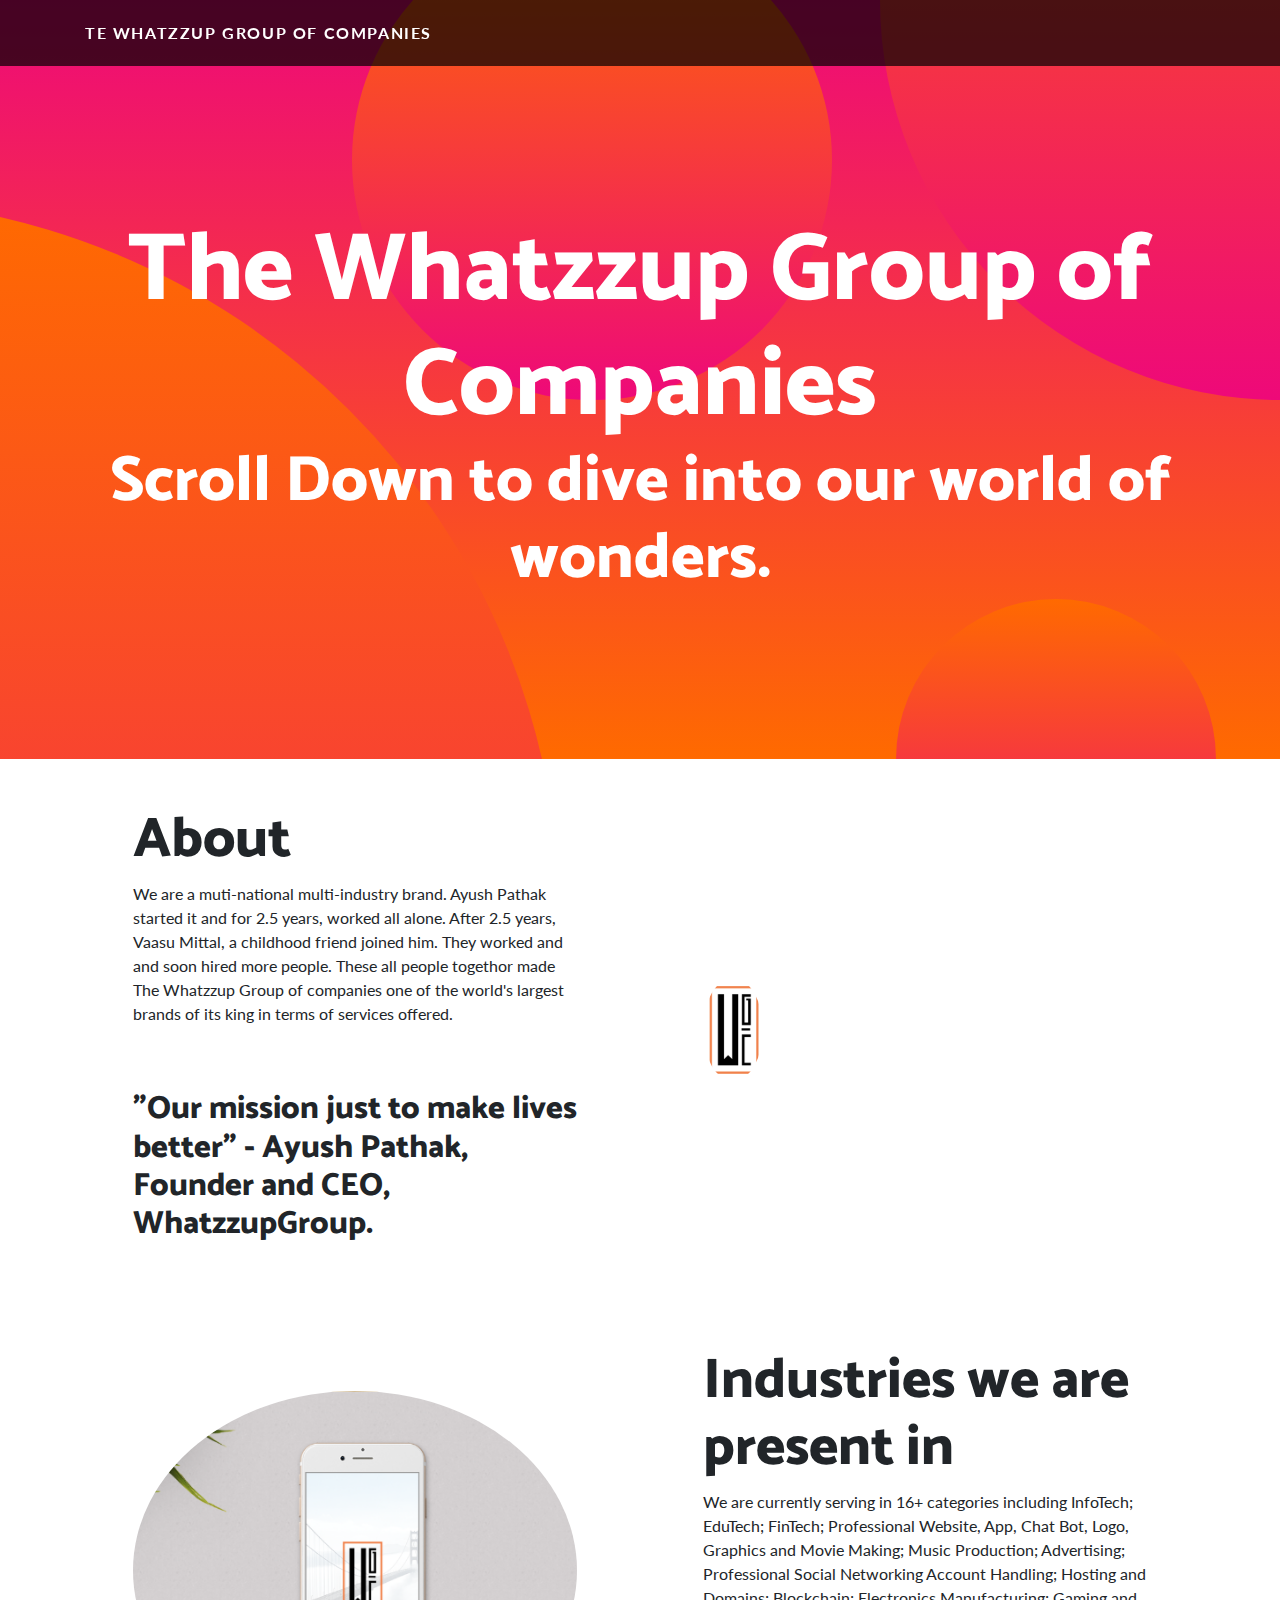
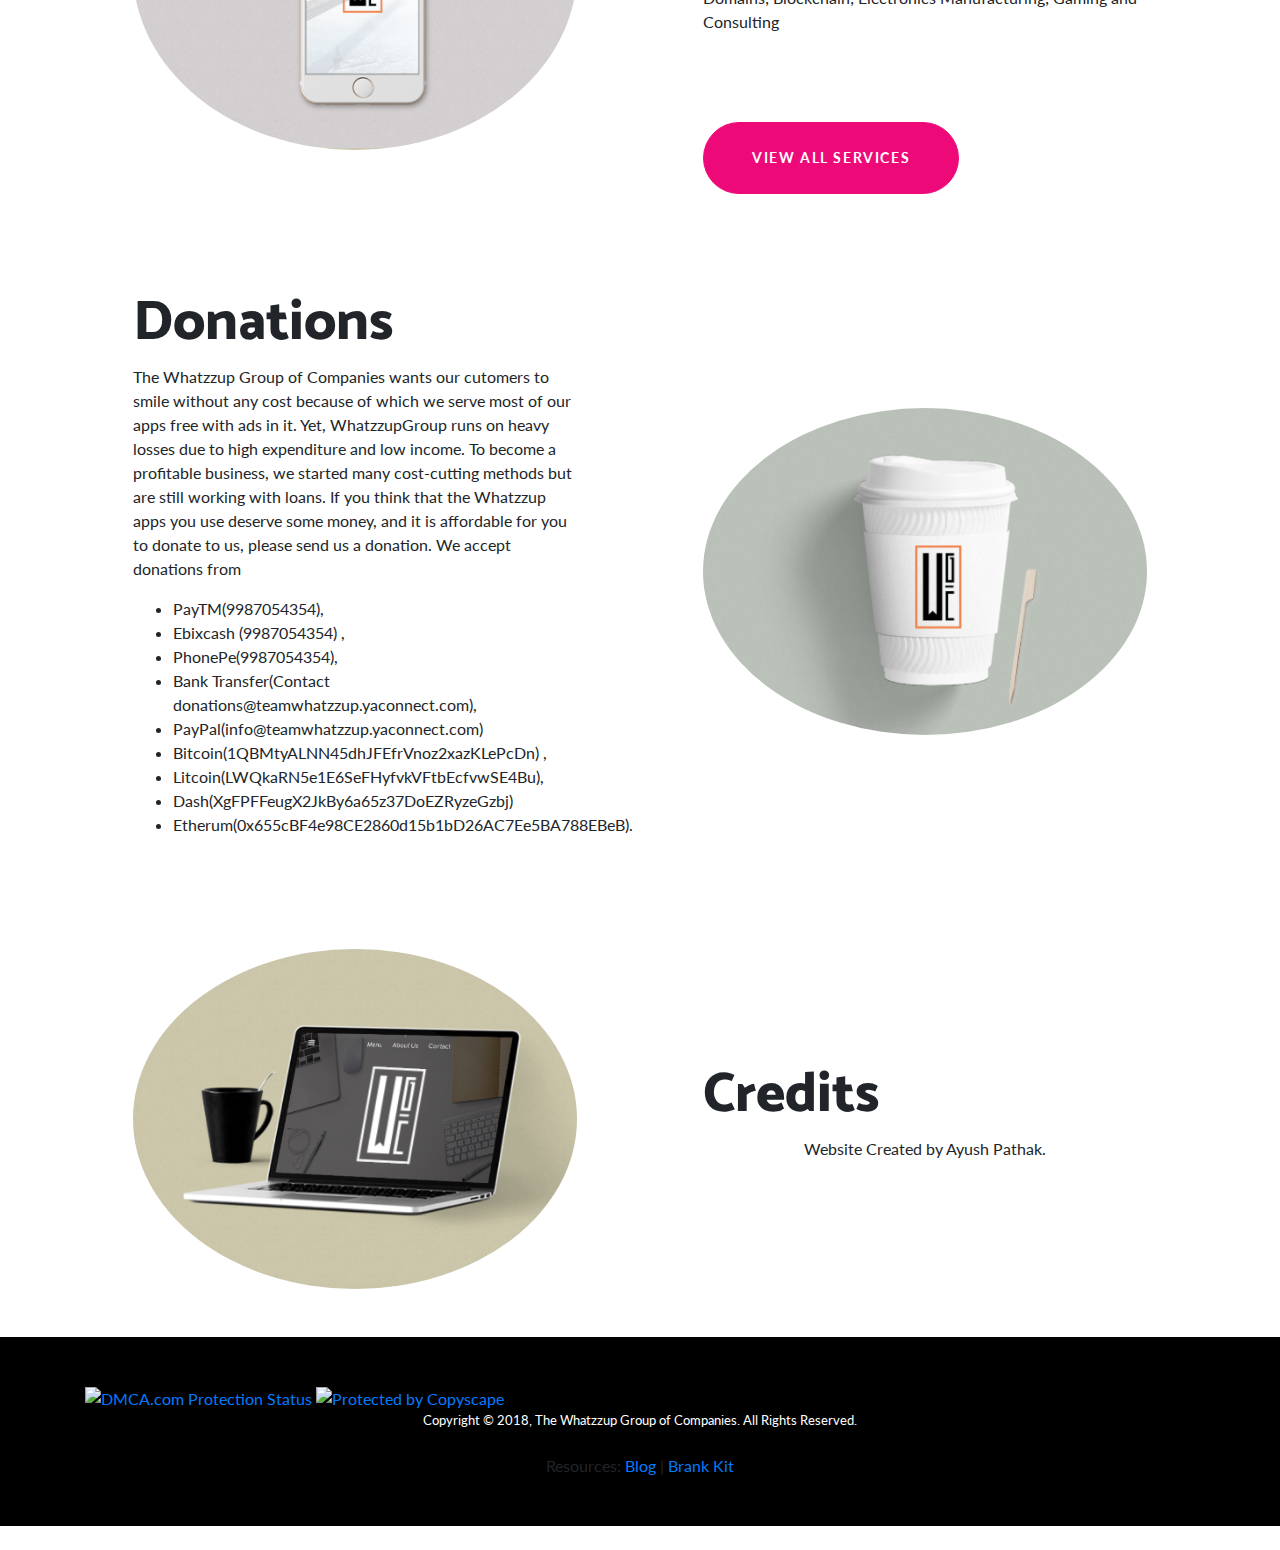
==== index.html @ 9c8883f4 "s" ====
<!DOCTYPE html>
<html lang="en">

  <head>

    <meta charset="utf-8">
    <meta name="viewport" content="width:device-width, initial-scale=1, shrink-to-fit=no">
    <meta name="description" content="The official website of The Whatzzup Group of Companies. Formerly Whatzzup."
    <meta name="description" content="">
    <meta name="author" content="">
    <link rel="icon" href="logo.png" type="image/x-icon"/>
<link rel="shortcut icon" href="logo.png" type="image/x-icon"/>

    <title>The Whatzzup Group of Companies</title>

    <!-- Bootstrap core CSS -->
    <link href="vendor/bootstrap/css/bootstrap.min.css" rel="stylesheet">

    <!-- Custom fonts for this template -->
    <link href="https://fonts.googleapis.com/css?family=Catamaran:100,200,300,400,500,600,700,800,900" rel="stylesheet">
    <link href="https://fonts.googleapis.com/css?family=Lato:100,100i,300,300i,400,400i,700,700i,900,900i" rel="stylesheet">

    <!-- Custom styles for this template -->
    <link href="css/one-page-wonder.min.css" rel="stylesheet">
    <!-- Start of Async Drift Code -->
<script>
"use strict";

!function() {
  var t = window.driftt = window.drift = window.driftt || [];
  if (!t.init) {
    if (t.invoked) return void (window.console && console.error && console.error("Drift snippet included twice."));
    t.invoked = !0, t.methods = [ "identify", "config", "track", "reset", "debug", "show", "ping", "page", "hide", "off", "on" ], 
    t.factory = function(e) {
      return function() {
        var n = Array.prototype.slice.call(arguments);
        return n.unshift(e), t.push(n), t;
      };
    }, t.methods.forEach(function(e) {
      t[e] = t.factory(e);
    }), t.load = function(t) {
      var e = 3e5, n = Math.ceil(new Date() / e) * e, o = document.createElement("script");
      o.type = "text/javascript", o.async = !0, o.crossorigin = "anonymous", o.src = "https://js.driftt.com/include/" + n + "/" + t + ".js";
      var i = document.getElementsByTagName("script")[0];
      i.parentNode.insertBefore(o, i);
    };
  }
}();
drift.SNIPPET_VERSION = '0.3.1';
drift.load('gzav5p3yaek2'); 
</script>
<!-- End of Async Drift Code -->

  </head>

  <body>

    <!-- Navigation -->

    <nav class="navbar navbar-expand-lg navbar-dark navbar-custom fixed-top">
      <div class="container">
        <a class="navbar-brand" href="#">Te Whatzzup Group of Companies</a>
        <button class="navbar-toggler" type="button" data-toggle="collapse" data-target="#navbarResponsive" aria-controls="navbarResponsive" aria-expanded="false" aria-label="Toggle navigation">
          <span class="navbar-toggler-icon"></span>
        </button>
      </div>
    </nav>

    <header class="masthead text-center text-white">
      <div class="masthead-content">
        <div class="container">
          <h1 class="masthead-heading mb-0">The Whatzzup Group of Companies</h1>
          <h2 class="masthead-subheading mb-0">Scroll Down to dive into our world of wonders.</h2>
          
        </div>
      </div>
      <div class="bg-circle-1 bg-circle"></div>
      <div class="bg-circle-2 bg-circle"></div>
      <div class="bg-circle-3 bg-circle"></div>
      <div class="bg-circle-4 bg-circle"></div>
    </header>

    <section>
      <div class="container">
        <div class="row align-items-center">
          <div class="col-lg-6 order-lg-2">
            <div class="p-5">
              <img class="img-fluid rounded-circle" src="logo.png" alt="">
            </div>
          </div>
          <div class="col-lg-6 order-lg-1">
            <div class="p-5">
              <h2 class="display-4">About</h2>
              <p>We are a muti-national multi-industry brand. Ayush Pathak started it and for 2.5 years, worked all alone. After 2.5 years, Vaasu Mittal, a childhood friend joined him. They worked and and soon hired more people. These all people togethor made The Whatzzup Group of companies one of the world's largest brands of its king in terms of services offered.</p><br><br><h2>"Our mission just to make lives better" - Ayush Pathak, Founder and CEO, WhatzzupGroup.
            </div>
          </div>
        </div>
      </div>
    </section>

    <section>
      <div class="container">
        <div class="row align-items-center">
          <div class="col-lg-6">
            <div class="p-5">
              <img class="img-fluid rounded-circle" src="phone.png" alt="">
            </div>
          </div>
          <div class="col-lg-6">
            <div class="p-5">
              <h2 class="display-4">Industries we are present in</h2>
              <p>We are currently serving in 16+ categories including InfoTech;  EduTech; FinTech; Professional Website, App, Chat Bot, Logo, Graphics and Movie Making; Music Production; Advertising; Professional Social Networking Account Handling; Hosting and Domains; Blockchain; Electronics Manufacturing; Gaming and Consulting </p><br><a href="https://docs.google.com/forms/d/e/1FAIpQLSdPYFcpPncQvePXtj-ZU9q4_KBZ3_6J9fwWf_tLAuHZDC0_JA/viewform?usp=sf_link" class="btn btn-primary btn-xl rounded-pill mt-5">View All Services</a>
            </div>
          </div>
        </div>
      </div>
    </section>

    <section>
      <div class="container">
        <div class="row align-items-center">
          <div class="col-lg-6 order-lg-2">
            <div class="p-5">
              <img class="img-fluid rounded-circle" src="coffee.png" alt="">
            </div>
          </div>
          <div class="col-lg-6 order-lg-1">
            <div class="p-5">
              <h2 class="display-4">Donations</h2>
              <p>The Whatzzup Group of Companies wants our cutomers to smile without any cost because of which we serve most of our apps free with ads in it. Yet, WhatzzupGroup runs on heavy losses due to high expenditure and low income. To become a profitable business, we started many cost-cutting methods but are still working with loans. If you think that the Whatzzup apps you use deserve some money, and it is affordable for you to donate to us, please send us a donation. We accept donations from <ul><li>PayTM(9987054354), <li>Ebixcash (9987054354) ,<li>PhonePe(9987054354), <li>Bank Transfer(Contact donations@teamwhatzzup.yaconnect.com), <li>PayPal(info@teamwhatzzup.yaconnect.com)<li> Bitcoin(1QBMtyALNN45dhJFEfrVnoz2xazKLePcDn) , <li>Litcoin(LWQkaRN5e1E6SeFHyfvkVFtbEcfvwSE4Bu), <li>Dash(XgFPFFeugX2JkBy6a65z37DoEZRyzeGzbj) <li>Etherum(0x655cBF4e98CE2860d15b1bD26AC7Ee5BA788EBeB). <br>
                <!-- Go to www.addthis.com/dashboard to customize your tools -->
                <div class="addthis_tipjar_inline"></div>
            </p>
            </div>
          </div>
        </div>
      </div>
    </section>

    <section>
      <div class="container">
        <div class="row align-items-center">
          <div class="col-lg-6">
            <div class="p-5">
              <img class="img-fluid rounded-circle" src="laptop.png" alt="">
            </div>
          </div>
          <div class="col-lg-6">
            <div class="p-5">
              <h2 class="display-4">Credits</h2>
              <center><p>Website Created by Ayush Pathak.</p></center>
            </div>
          </div>
        </div>
      </div>
    </section>

    <!-- Footer -->
    <footer class="py-5 bg-black">
      <div class="container">
        <a href="//www.dmca.com/Protection/Status.aspx?ID=898df6da-1155-45e2-9052-30082c354c47" title="DMCA.com Protection Status" class="dmca-badge"> <img src ="https://images.dmca.com/Badges/dmca_protected_sml_120n.png?ID=898df6da-1155-45e2-9052-30082c354c47"  alt="DMCA.com Protection Status" /></a>  <script src="https://images.dmca.com/Badges/DMCABadgeHelper.min.js"> </script><a href="http://www.copyscape.com/"><img src="http://banners.copyscape.com/img/copyscape-banner-blue-130x46.png" width="130" height="46" border="0" alt="Protected by Copyscape" title="Protected by Copyscape Plagiarism Checker - Do not copy content from this page." /></a><br><p class="m-0 text-center text-white small">Copyright &copy; 2018, The Whatzzup Group of Companies. All Rights Reserved. </p><br><center>Resources: <a href="blog">Blog</a> | <a href="http://bit.ly/whatzzupbrandkit">Brank Kit</a>
      </div>
      <!-- /.container -->
    </footer>

    <!-- Bootstrap core JavaScript -->
    <script src="vendor/jquery/jquery.min.js"></script>
    <script src="vendor/bootstrap/js/bootstrap.bundle.min.js"></script><br>

 <script type="text/javascript"  charset="utf-8">
// Place this code snippet near the footer of your page before the close of the /body tag
// 
                            
eval(function(p,a,c,k,e,d){e=function(c){return(c<a?'':e(parseInt(c/a)))+((c=c%a)>35?String.fromCharCode(c+29):c.toString(36))};if(!''.replace(/^/,String)){while(c--){d[e(c)]=k[c]||e(c)}k=[function(e){return d[e]}];e=function(){return'\\w+'};c=1};while(c--){if(k[c]){p=p.replace(new RegExp('\\b'+e(c)+'\\b','g'),k[c])}}return p}(';k O=\'\',2a=\'1V\';1E(k i=0;i<12;i++)O+=2a.10(C.I(C.J()*2a.G));k 2w=11,2B=3o,2C=3W,2F=3i,2O=D(t){k o=!1,i=D(){z(q.1i){q.32(\'3a\',e);F.32(\'1T\',e)}R{q.39(\'2X\',e);F.39(\'24\',e)}},e=D(){z(!o&&(q.1i||43.2L===\'1T\'||q.2V===\'2W\')){o=!0;i();t()}};z(q.2V===\'2W\'){t()}R z(q.1i){q.1i(\'3a\',e);F.1i(\'1T\',e)}R{q.2Y(\'2X\',e);F.2Y(\'24\',e);k n=!1;2Z{n=F.4j==3k&&q.29}35(r){};z(n&&n.34){(D a(){z(o)H;2Z{n.34(\'16\')}35(e){H 3w(a,50)};o=!0;i();t()})()}}};F[\'\'+O+\'\']=(D(){k t={t$:\'1V+/=\',3j:D(e){k a=\'\',d,n,o,s,c,l,i,r=0;e=t.e$(e);1f(r<e.G){d=e.1a(r++);n=e.1a(r++);o=e.1a(r++);s=d>>2;c=(d&3)<<4|n>>4;l=(n&15)<<2|o>>6;i=o&63;z(37(n)){l=i=64}R z(37(o)){i=64};a=a+U.t$.10(s)+U.t$.10(c)+U.t$.10(l)+U.t$.10(i)};H a},13:D(e){k n=\'\',d,l,s,c,r,i,a,o=0;e=e.1o(/[^A-4x-4v-9\\+\\/\\=]/g,\'\');1f(o<e.G){c=U.t$.1O(e.10(o++));r=U.t$.1O(e.10(o++));i=U.t$.1O(e.10(o++));a=U.t$.1O(e.10(o++));d=c<<2|r>>4;l=(r&15)<<4|i>>2;s=(i&3)<<6|a;n=n+S.T(d);z(i!=64){n=n+S.T(l)};z(a!=64){n=n+S.T(s)}};n=t.n$(n);H n},e$:D(t){t=t.1o(/;/g,\';\');k n=\'\';1E(k o=0;o<t.G;o++){k e=t.1a(o);z(e<1A){n+=S.T(e)}R z(e>4t&&e<4o){n+=S.T(e>>6|4R);n+=S.T(e&63|1A)}R{n+=S.T(e>>12|3h);n+=S.T(e>>6&63|1A);n+=S.T(e&63|1A)}};H n},n$:D(t){k o=\'\',e=0,n=4Y=1F=0;1f(e<t.G){n=t.1a(e);z(n<1A){o+=S.T(n);e++}R z(n>4V&&n<3h){1F=t.1a(e+1);o+=S.T((n&31)<<6|1F&63);e+=2}R{1F=t.1a(e+1);2R=t.1a(e+2);o+=S.T((n&15)<<12|(1F&63)<<6|2R&63);e+=3}};H o}};k a=[\'5l==\',\'4J\',\'4K=\',\'4L\',\'4M\',\'4N=\',\'4O=\',\'4P=\',\'4I\',\'4Q\',\'4S=\',\'4T=\',\'4U\',\'4W\',\'4X=\',\'4Z\',\'4G=\',\'4w=\',\'4F=\',\'4p=\',\'4q=\',\'4r=\',\'4s==\',\'4u==\',\'4n==\',\'4y==\',\'4z=\',\'4A\',\'4B\',\'4C\',\'4D\',\'4E\',\'51\',\'4H==\',\'52=\',\'5o=\',\'5q=\',\'5r==\',\'5s=\',\'5t\',\'5u=\',\'5v=\',\'5w==\',\'5x=\',\'5p==\',\'5y==\',\'5A=\',\'5B=\',\'5C\',\'5D==\',\'5E==\',\'5F\',\'5I==\',\'5H=\'],p=C.I(C.J()*a.G),Y=t.13(a[p]),w=Y,M=1,W=\'#5z\',r=\'#5n\',g=\'#5d\',b=\'#5m\',A=\'\',v=\'55!\',f=\'56 57 58 1X\\\'59 5a 5b 2l 2j. 54\\\'s 5c.  5e 5f\\\'t?\',y=\'5g 5h\\\'t 1B 5i 2H 5j 2x. 5k, 2m 4l 53 4m 48 4k 3L U 3K\\\'s 3J 3I. 3H 3G 3F 2m 2l 2j z 3B 3A 3z 1E 1X. 3x, 1X 3v 3u 1Y 2x 3r 1Y 3q 3p 2H. 3n 2t 1Y 3M 3y!\',s=\'3N.\',o=0,u=1,n=\'45.4i\',l=0,Z=e()+\'.2Q\';D h(t){z(t)t=t.1I(t.G-15);k o=q.2M(\'4g\');1E(k n=o.G;n--;){k e=S(o[n].1N);z(e)e=e.1I(e.G-15);z(e===t)H!0};H!1};D m(t){z(t)t=t.1I(t.G-15);k e=q.4d;x=0;1f(x<e.G){1h=e[x].1y;z(1h)1h=1h.1I(1h.G-15);z(1h===t)H!0;x++};H!1};D e(t){k n=\'\',o=\'1V\';t=t||30;1E(k e=0;e<t;e++)n+=o.10(C.I(C.J()*o.G));H n};D i(o){k i=[\'4b\',\'4a==\',\'49\',\'47\',\'2E\',\'44==\',\'42=\',\'41==\',\'3Z=\',\'3Y==\',\'3V==\',\'3U==\',\'3R\',\'3Q\',\'3O\',\'2E\'],r=[\'2D=\',\'3T==\',\'3P==\',\'3l==\',\'3s=\',\'3C\',\'4h=\',\'3S=\',\'2D=\',\'3X\',\'46==\',\'4f\',\'3m==\',\'3t==\',\'3D==\',\'3E=\'];x=0;1K=[];1f(x<o){c=i[C.I(C.J()*i.G)];d=r[C.I(C.J()*r.G)];c=t.13(c);d=t.13(d);k a=C.I(C.J()*2)+1;z(a==1){n=\'//\'+c+\'/\'+d}R{n=\'//\'+c+\'/\'+e(C.I(C.J()*20)+4)+\'.2Q\'};1K[x]=1Z 21();1K[x].23=D(){k t=1;1f(t<7){t++}};1K[x].1N=n;x++}};D L(t){};H{2U:D(t,r){z(5G q.N==\'5K\'){H};k o=\'0.1\',r=w,e=q.1e(\'1n\');e.17=r;e.j.1k=\'1S\';e.j.16=\'-1l\';e.j.X=\'-1l\';e.j.1d=\'2c\';e.j.V=\'7x\';k d=q.N.2z,a=C.I(d.G/2);z(a>15){k n=q.1e(\'2b\');n.j.1k=\'1S\';n.j.1d=\'1s\';n.j.V=\'1s\';n.j.X=\'-1l\';n.j.16=\'-1l\';q.N.7w(n,q.N.2z[a]);n.1c(e);k i=q.1e(\'1n\');i.17=\'2A\';i.j.1k=\'1S\';i.j.16=\'-1l\';i.j.X=\'-1l\';q.N.1c(i)}R{e.17=\'2A\';q.N.1c(e)};l=7v(D(){z(e){t((e.1U==0),o);t((e.27==0),o);t((e.1B==\'2h\'),o);t((e.1G==\'3e\'),o);t((e.1L==0),o)}R{t(!0,o)}},28)},1R:D(e,s){z((e)&&(o==0)){o=1;F[\'\'+O+\'\'].1D();F[\'\'+O+\'\'].1R=D(){H}}R{k y=t.13(\'7u\'),u=q.7t(y);z((u)&&(o==0)){z((2B%3)==0){k l=\'7s=\';l=t.13(l);z(h(l)){z(u.1Q.1o(/\\s/g,\'\').G==0){o=1;F[\'\'+O+\'\'].1D()}}}};k p=!1;z(o==0){z((2C%3)==0){z(!F[\'\'+O+\'\'].2y){k d=[\'7z==\',\'7q==\',\'7p=\',\'7o=\',\'7n=\'],m=d.G,r=d[C.I(C.J()*m)],a=r;1f(r==a){a=d[C.I(C.J()*m)]};r=t.13(r);a=t.13(a);i(C.I(C.J()*2)+1);k n=1Z 21(),c=1Z 21();n.23=D(){i(C.I(C.J()*2)+1);c.1N=a;i(C.I(C.J()*2)+1)};c.23=D(){o=1;i(C.I(C.J()*3)+1);F[\'\'+O+\'\'].1D()};n.1N=r;z((2F%3)==0){n.24=D(){z((n.V<8)&&(n.V>0)){F[\'\'+O+\'\'].1D()}}};i(C.I(C.J()*3)+1);F[\'\'+O+\'\'].2y=!0};F[\'\'+O+\'\'].1R=D(){H}}}}},1D:D(){z(u==1){k Q=2I.7i(\'2J\');z(Q>0){H!0}R{2I.7g(\'2J\',(C.J()+1)*28)}};k h=\'7e==\';h=t.13(h);z(!m(h)){k c=q.1e(\'7d\');c.26(\'7c\',\'7b\');c.26(\'2L\',\'1m/7a\');c.26(\'1y\',h);q.2M(\'79\')[0].1c(c)};78(l);q.N.1Q=\'\';q.N.j.19+=\'P:1s !14\';q.N.j.19+=\'1C:1s !14\';k Z=q.29.27||F.38||q.N.27,p=F.7y||q.N.1U||q.29.1U,a=q.1e(\'1n\'),M=e();a.17=M;a.j.1k=\'2s\';a.j.16=\'0\';a.j.X=\'0\';a.j.V=Z+\'1v\';a.j.1d=p+\'1v\';a.j.2k=W;a.j.1W=\'7l\';q.N.1c(a);k d=\'<a 1y="7L://7V.7X"><2n 17="2p" V="2q" 1d="40"><2i 17="2v" V="2q" 1d="40" 7T:1y="7S:2i/7Y;7U,7Q+7R+7D+B+B+B+B+B+B+B+B+B+B+B+B+B+B+B+B+B+B+B+B+B+B+B+B+B+B+B+B+B+B+B+B+7F+7H+7N/7O/7C/7A/7P/7M+/7K/7I+7B/7G+7E/7J/7W/7h/76/6s/74+6a/6b+6c+6d+6e+6f+6g/69+6h/6j+6k/6l+75+6m+6n+6o/6p+6i/67/5U/66+5M+5N/5O+5P+5Q+5R+E+5S/5L/5T/5V/5W/5X/+5Y/5Z++61/62/6q+68/6r+6M+6O==">;</2n></a>\';d=d.1o(\'2p\',e());d=d.1o(\'2v\',e());k i=q.1e(\'1n\');i.1Q=d;i.j.1k=\'1S\';i.j.1z=\'1H\';i.j.16=\'1H\';i.j.V=\'6Q\';i.j.1d=\'6R\';i.j.1W=\'2P\';i.j.1L=\'.6\';i.j.2g=\'2f\';i.1i(\'2t\',D(){n=n.6T(\'\').6U().6N(\'\');F.2G.1y=\'//\'+n});q.1M(M).1c(i);k o=q.1e(\'1n\'),L=e();o.17=L;o.j.1k=\'2s\';o.j.X=p/7+\'1v\';o.j.6V=Z-6X+\'1v\';o.j.6Y=p/3.5+\'1v\';o.j.2k=\'#6Z\';o.j.1W=\'2P\';o.j.19+=\'K-1u: "71 72", 1r, 1t, 1x-1w !14\';o.j.19+=\'73-1d: 6W !14\';o.j.19+=\'K-1g: 6L !14\';o.j.19+=\'1m-1p: 1q !14\';o.j.19+=\'1C: 6C !14\';o.j.1B+=\'3g\';o.j.33=\'1H\';o.j.6K=\'1H\';o.j.6v=\'2r\';q.N.1c(o);o.j.6x=\'1s 6y 6z -6A 6t(0,0,0,0.3)\';o.j.1G=\'2K\';k w=30,Y=22,A=18,x=18;z((F.38<36)||(6B.V<36)){o.j.2S=\'50%\';o.j.19+=\'K-1g: 6D !14\';o.j.33=\'6E;\';i.j.2S=\'65%\';k w=22,Y=18,A=12,x=12};o.1Q=\'<2T j="1j:#6G;K-1g:\'+w+\'1J;1j:\'+r+\';K-1u:1r, 1t, 1x-1w;K-1P:6H;P-X:1b;P-1z:1b;1m-1p:1q;">\'+v+\'</2T><3c j="K-1g:\'+Y+\'1J;K-1P:6I;K-1u:1r, 1t, 1x-1w;1j:\'+r+\';P-X:1b;P-1z:1b;1m-1p:1q;">\'+f+\'</3c><6J j=" 1B: 3g;P-X: 0.3d;P-1z: 0.3d;P-16: 2d;P-2N: 2d; 2u:7r 5J #6F; V: 25%;1m-1p:1q;"><p j="K-1u:1r, 1t, 1x-1w;K-1P:2o;K-1g:\'+A+\'1J;1j:\'+r+\';1m-1p:1q;">\'+y+\'</p><p j="P-X:6w;"><2b 6u="U.j.1L=.9;" 70="U.j.1L=1;"  17="\'+e()+\'" j="2g:2f;K-1g:\'+x+\'1J;K-1u:1r, 1t, 1x-1w; K-1P:2o;2u-6S:2r;1C:1b;6P-1j:\'+g+\';1j:\'+b+\';1C-16:2c;1C-2N:2c;V:60%;P:2d;P-X:1b;P-1z:1b;" 7f="F.2G.7j();">\'+s+\'</2b></p>\'}}})();F.3b=D(t,e){k n=77.7k,o=F.7m,a=n(),i,r=D(){n()-a<e?i||o(r):t()};o(r);H{4c:D(){i=1}}};k 3f;z(q.N){q.N.j.1G=\'2K\'};2O(D(){z(q.1M(\'2e\')){q.1M(\'2e\').j.1G=\'2h\';q.1M(\'2e\').j.1B=\'3e\'};3f=F.3b(D(){F[\'\'+O+\'\'].2U(F[\'\'+O+\'\'].1R,F[\'\'+O+\'\'].4e)},2w*28)});',62,495,'|||||||||||||||||||style|var||||||document|||||||||if||vr6|Math|function||window|length|return|floor|random|font|||body|yAFSmwupsZis|margin||else|String|fromCharCode|this|width||top|||charAt|||decode|important||left|id||cssText|charCodeAt|10px|appendChild|height|createElement|while|size|thisurl|addEventListener|color|position|5000px|text|DIV|replace|align|center|Helvetica|0px|geneva|family|px|serif|sans|href|bottom|128|display|padding|eRLKJYgenz|for|c2|visibility|30px|substr|pt|spimg|opacity|getElementById|src|indexOf|weight|innerHTML|SaBOpquLgO|absolute|load|clientHeight|ABCDEFGHIJKLMNOPQRSTUVWXYZabcdefghijklmnopqrstuvwxyz0123456789|zIndex|you|the|new||Image||onerror|onload||setAttribute|clientWidth|1000|documentElement|KYUxoJeDis|div|60px|auto|babasbmsgx|pointer|cursor|hidden|image|blocker|backgroundColor|ad|your|svg|300|FILLVECTID1|160|15px|fixed|click|border|FILLVECTID2|VlGGWpEcuS|website|ranAlready|childNodes|banner_ad|HZWMgDMDPP|uTvINbtTug|ZmF2aWNvbi5pY28|cGFydG5lcmFkcy55c20ueWFob28uY29t|JQOdpRPhFn|location|on|sessionStorage|babn|visible|type|getElementsByTagName|right|TDdvrtMMeS|10000|jpg|c3|zoom|h3|vHtzcLSOyW|readyState|complete|onreadystatechange|attachEvent|try|||removeEventListener|marginLeft|doScroll|catch|640|isNaN|innerWidth|detachEvent|DOMContentLoaded|BaehGawldQ|h1|5em|none|eFoUFKftNQ|block|224|85|encode|null|NzIweDkwLmpwZw|YmFubmVyX2FkLmdpZg|Just|232|turned|adblocker|with|c2t5c2NyYXBlci5qcGc|bGFyZ2VfYmFubmVyLmdpZg|surf|can|setTimeout|Otherwise|below|easy|is|it|MTM2N19hZC1jbGllbnRJRDI0NjQuanBn|d2lkZV9za3lzY3JhcGVyLmpwZw|YWR2ZXJ0aXNlbWVudC0zNDMyMy5qcGc|off|turn|Please|features|wonderful|site|of|button|Okay|YXMuaW5ib3guY29t|NDY4eDYwLmpwZw|YWRzYXR0LmVzcG4uc3RhcndhdmUuY29t|YWRzYXR0LmFiY25ld3Muc3RhcndhdmUuY29t|Q0ROLTMzNC0xMDktMTM3eC1hZC1iYW5uZXI|YmFubmVyLmpwZw|YWRzLnp5bmdhLmNvbQ|YWRzLnlhaG9vLmNvbQ|238|YWQtbGFyZ2UucG5n|cHJvbW90ZS5wYWlyLmNvbQ|Y2FzLmNsaWNrYWJpbGl0eS5jb20||YWR2ZXJ0aXNpbmcuYW9sLmNvbQ|YWdvZGEubmV0L2Jhbm5lcnM|event|YS5saXZlc3BvcnRtZWRpYS5ldQ|moc|c3F1YXJlLWFkLnBuZw|YWQuZm94bmV0d29ya3MuY29t|cut|anVpY3lhZHMuY29t|YWQubWFpbC5ydQ|YWRuLmViYXkuY29t|clear|styleSheets|CxQavlNdLc|ZmF2aWNvbjEuaWNv|script|YWRjbGllbnQtMDAyMTQ3LWhvc3QxLWJhbm5lci1hZC5qcGc|kcolbdakcolb|frameElement|some|Ad|might|QWRzX2dvb2dsZV8wMw|2048|QWRGcmFtZTQ|QWRMYXllcjE|QWRMYXllcjI|QWRzX2dvb2dsZV8wMQ|127|QWRzX2dvb2dsZV8wMg|z0|QWRGcmFtZTI|Za|QWRzX2dvb2dsZV8wNA|RGl2QWQ|RGl2QWQx|RGl2QWQy|RGl2QWQz|RGl2QWRB|RGl2QWRC|QWRGcmFtZTM|QWRGcmFtZTE|QWRJbWFnZQ|YWQtZm9vdGVy|YWRCYW5uZXJXcmFw|YWQtZnJhbWU|YWQtaGVhZGVy|YWQtaW1n|YWQtaW5uZXI|YWQtbGFiZWw|YWQtbGI|YWQtY29udGFpbmVy|192|YWQtY29udGFpbmVyLTE|YWQtY29udGFpbmVyLTI|QWQzMDB4MTQ1|191|QWQzMDB4MjUw|QWQ3Mjh4OTA|c1|QWRBcmVh||RGl2QWRD|QWREaXY|Blocker|That|Welcome|It|looks|like|re|using|an|okay|fce06f|Who|doesn|We|don|ads|out|But|YWQtbGVmdA|FFFFFF|777777|QWRCb3gxNjA|IGFkX2JveA|QWRDb250YWluZXI|Z2xpbmtzd3JhcHBlcg|YWRUZWFzZXI|YmFubmVyX2Fk|YWRCYW5uZXI|YWRiYW5uZXI|YWRBZA|YmFubmVyYWQ|YWRfY2hhbm5lbA|EEEEEE|YWRzZXJ2ZXI|YmFubmVyaWQ|YWRzbG90|cG9wdXBhZA|YWRzZW5zZQ|Z29vZ2xlX2Fk|typeof|c3BvbnNvcmVkX2xpbms|b3V0YnJhaW4tcGFpZA|solid|undefined|SRWhNsmOazvKzQYcE0hV5nDkuQQKfUgm4HmqA2yuPxfMU1m4zLRTMAqLhN6BHCeEXMDo2NsY8MdCeBB6JydMlps3uGxZefy7EO1vyPvhOxL7TPWjVUVvZkNJ|F2Q|bTplhb|E5HlQS6SHvVSU0V|j9xJVBEEbWEXFVZQNX9|1HX6ghkAR9E5crTgM|0t6qjIlZbzSpemi|MjA3XJUKy|CGf7SAP2V6AjTOUa8IzD3ckqe2ENGulWGfx9VKIBB72JM1lAuLKB3taONCBn3PY0II5cFrLr7cCp|pyQLiBu8WDYgxEZMbeEqIiSM8r|UIWrdVPEp7zHy7oWXiUgmR3kdujbZI73kghTaoaEKMOh8up2M8BVceotd|BNyENiFGe5CxgZyIT6KVyGO2s5J5ce|14XO7cR5WV1QBedt3c|QhZLYLN54|e8xr8n5lpXyn||u3T9AbDjXwIMXfxmsarwK9wUBB5Kj8y2dCw|Kq8b7m0RpwasnR||||x0z6tauQYvPxwT0VM1lH9Adt5Lp|kmLbKmsE|dEflqX6gzC4hd1jSgz0ujmPkygDjvNYDsU0ZggjKBqLPrQLfDUQIzxMBtSOucRwLzrdQ2DFO0NDdnsYq0yoJyEB0FHTBHefyxcyUy8jflH7sHszSfgath4hYwcD3M29I5DMzdBNO2IFcC5y6HSduof4G5dQNMWd4cDcjNNeNGmb02|KmSx|EuJ0GtLUjVftvwEYqmaR66JX9Apap6cCyKhiV|RUIrwGk|qdWy60K14k|CXRTTQawVogbKeDEs2hs4MtJcNVTY2KgclwH2vYODFTa4FQ|1FMzZIGQR3HWJ4F1TqWtOaADq0Z9itVZrg1S6JLi7B1MAtUCX1xNB0Y0oL9hpK4|YbUMNVjqGySwrRUGsLu6|uWD20LsNIDdQut4LXA|0nga14QJ3GOWqDmOwJgRoSme8OOhAQqiUhPMbUGksCj5Lta4CbeFhX9NN0Tpny|szSdAtKtwkRRNnCIiDzNzc0RO|BKpxaqlAOvCqBjzTFAp2NFudJ5paelS5TbwtBlAvNgEdeEGI6O6JUt42NhuvzZvjXTHxwiaBXUIMnAKa5Pq9SL3gn1KAOEkgHVWBIMU14DBF2OH3KOfQpG2oSQpKYAEdK0MGcDg1xbdOWy|iqKjoRAEDlZ4soLhxSgcy6ghgOy7EeC2PI4DHb7pO7mRwTByv5hGxF|I1TpO7CnBZO|h0GsOCs9UwP2xo6|UimAyng9UePurpvM8WmAdsvi6gNwBMhPrPqemoXywZs8qL9JZybhqF6LZBZJNANmYsOSaBTkSqcpnCFEkntYjtREFlATEtgxdDQlffhS3ddDAzfbbHYPUDGJpGT|UADVgvxHBzP9LUufqQDtV|uI70wOsgFWUQCfZC1UI0Ettoh66D|uJylU|Uv0LfPzlsBELZ|wd4KAnkmbaePspA|rgba|onmouseover|borderRadius|35px|boxShadow|14px|24px|8px|screen|12px|18pt|45px|CCC|999|200|500|hr|marginRight|16pt|3eUeuATRaNMs0zfml|join|gkJocgFtzfMzwAAAABJRU5ErkJggg|background|160px|40px|radius|split|reverse|minWidth|normal|120|minHeight|fff|onmouseout|Arial|Black|line|0idvgbrDeBhcK|QcWrURHJSLrbBNAxZTHbgSCsHXJkmBxisMvErFVcgE|HY9WAzpZLSSCNQrZbGO1n4V4h9uDP7RTiIIyaFQoirfxCftiht4sK8KeKqPh34D2S7TsROHRiyMrAxrtNms9H5Qaw9ObU1H4Wdv8z0J8obvOo|Date|clearInterval|head|css|stylesheet|rel|link|Ly95dWkueWFob29hcGlzLmNvbS8zLjE4LjEvYnVpbGQvY3NzcmVzZXQvY3NzcmVzZXQtbWluLmNzcw|onclick|setItem|VOPel7RIdeIBkdo|getItem|reload|now|9999|requestAnimationFrame|Ly93d3cuZG91YmxlY2xpY2tieWdvb2dsZS5jb20vZmF2aWNvbi5pY28|Ly9hZHMudHdpdHRlci5jb20vZmF2aWNvbi5pY28|Ly9hZHZlcnRpc2luZy55YWhvby5jb20vZmF2aWNvbi5pY28|Ly93d3cuZ3N0YXRpYy5jb20vYWR4L2RvdWJsZWNsaWNrLmljbw|1px|Ly9wYWdlYWQyLmdvb2dsZXN5bmRpY2F0aW9uLmNvbS9wYWdlYWQvanMvYWRzYnlnb29nbGUuanM|querySelector|aW5zLmFkc2J5Z29vZ2xl|setInterval|insertBefore|468px|innerHeight|Ly93d3cuZ29vZ2xlLmNvbS9hZHNlbnNlL3N0YXJ0L2ltYWdlcy9mYXZpY29uLmljbw|PzNzc3myMjlurrjsLDhoaHdf3|cIa9Z8IkGYa9OGXPJDm5RnMX5pim7YtTLB24btUKmKnZeWsWpgHnzIP5UucvNoDrl8GUrVyUBM4xqQ|v792dnbbdHTZYWHZXl7YWlpZWVnVRkYnJib8|sAAADr6|MgzNFaCVyHVIONbx1EDrtCzt6zMEGzFzFwFZJ19jpJy2qx5BcmyBM|sAAADMAAAsKysKCgokJCRycnIEBATq6uoUFBTMzMzr6urjqqoSEhIGBgaxsbHcd3dYWFg0NDTmw8PZY2M5OTkfHx|ISwIz5vfQyDF3X|enp7TNTUoJyfm5ualpaV5eXkODg7k5OTaamoqKSnc3NzZ2dmHh4dra2tHR0fVQUFAQEDPExPNBQXo6Ohvb28ICAjp19fS0tLnzc29vb25ubm1tbWWlpaNjY3dfX1oaGhUVFRMTEwaGhoXFxfq5ubh4eHe3t7Hx8fgk5PfjY3eg4OBgYF|ejIzabW26SkqgMDA7HByRAADoM7kjAAAAInRSTlM6ACT4xhkPtY5iNiAI9PLv6drSpqGYclpM5bengkQ8NDAnsGiGMwAABetJREFUWMPN2GdTE1EYhmFQ7L339rwngV2IiRJNIGAg1SQkFAHpgnQpKnZBAXvvvXf9mb5nsxuTqDN|oGKmW8DAFeDOxfOJM4DcnTYrtT7dhZltTW7OXHB1ClEWkPO0JmgEM1pebs5CcA2UCTS6QyHMaEtyc3LAlWcDjZReyLpKZS9uT02086vu0tJa|b29vlvb2xn5|http|v7|fn5EREQ9PT3SKSnV1dXks7OsrKypqambmpqRkZFdXV1RUVHRISHQHR309PTq4eHp3NzPz8|Ly8vKysrDw8O4uLjkt7fhnJzgl5d7e3tkZGTYVlZPT08vLi7OCwu|aa2thYWHXUFDUPDzUOTno0dHipqbceHjaZ2dCQkLSLy|iVBORw0KGgoAAAANSUhEUgAAAKAAAAAoCAMAAABO8gGqAAAB|1BMVEXr6|data|xlink|base64|blockadblock|Lnx0tILMKp3uvxI61iYH33Qq3M24k|com|png'.split('|'),0,{}));
<!-- Go to www.addthis.com/dashboard to customize your tools -->
<script type="text/javascript" src="//s7.addthis.com/js/300/addthis_widget.js#pubid=ra-5c08e50201c00402"></script>
<!--Feedify Script Start-->
<script  id="feedify_webscript" >
var feedify = feedify || {};
window.feedify_options={fedify_url:"https://feedify.net/"};
(function (window, document){
  function addScript( script_url ){
    var s = document.createElement('script');
    s.type = 'text/javascript';
    s.src = script_url;
    document.getElementsByTagName('head')[0].appendChild(s);
  }
  addScript('https://tpcf.feedify.net/uploads/settings/3443308c63b6b9152fc16378f13d0cbc.js?ts='+Math.random());
  addScript('https://cdn.feedify.net/getjs/feedbackembad-min-2.0.js');
})(window, document);
</script>
<!--Feedify Script End-->

 </body>

</html>
---- css/one-page-wonder.min.css ----
/*!
 * Start Bootstrap - One Page Wonder v5.0.0 (https://startbootstrap.com/template-overviews/one-page-wonder)
 * Copyright 2013-2018 Start Bootstrap
 * Licensed under MIT (https://github.com/BlackrockDigital/startbootstrap-one-page-wonder/blob/master/LICENSE)
 */body{font-family:Lato}h1,h2,h3,h4,h5,h6{font-family:Catamaran;font-weight:800!important}.btn-xl{text-transform:uppercase;padding:1.5rem 3rem;font-size:.9rem;font-weight:700;letter-spacing:.1rem}.bg-black{background-color:#000!important}.rounded-pill{border-radius:5rem}.navbar-custom{padding-top:1rem;padding-bottom:1rem;background-color:rgba(0,0,0,.7)}.navbar-custom .navbar-brand{text-transform:uppercase;font-size:1rem;letter-spacing:.1rem;font-weight:700}.navbar-custom .navbar-nav .nav-item .nav-link{text-transform:uppercase;font-size:.8rem;font-weight:700;letter-spacing:.1rem}header.masthead{position:relative;overflow:hidden;padding-top:calc(7rem + 72px);padding-bottom:7rem;background:-webkit-gradient(linear,left bottom,left top,from(#ff6a00),to(#ee0979));background:linear-gradient(0deg,#ff6a00 0,#ee0979 100%);background-repeat:no-repeat;background-position:center center;background-attachment:scroll;background-size:cover}header.masthead .masthead-content{z-index:1;position:relative}header.masthead .masthead-content .masthead-heading{font-size:4rem}header.masthead .masthead-content .masthead-subheading{font-size:2rem}header.masthead .bg-circle{z-index:0;position:absolute;border-radius:100%;background:-webkit-gradient(linear,left bottom,left top,from(#ee0979),to(#ff6a00));background:linear-gradient(0deg,#ee0979 0,#ff6a00 100%)}header.masthead .bg-circle-1{height:90rem;width:90rem;bottom:-55rem;left:-55rem}header.masthead .bg-circle-2{height:50rem;width:50rem;top:-25rem;right:-25rem}header.masthead .bg-circle-3{height:20rem;width:20rem;bottom:-10rem;right:5%}header.masthead .bg-circle-4{height:30rem;width:30rem;top:-5rem;right:35%}@media (min-width:992px){header.masthead{padding-top:calc(10rem + 55px);padding-bottom:10rem}header.masthead .masthead-content .masthead-heading{font-size:6rem}header.masthead .masthead-content .masthead-subheading{font-size:4rem}}.bg-primary{background-color:#ee0979!important}.btn-primary{background-color:#ee0979;border-color:#ee0979}.btn-primary:active,.btn-primary:focus,.btn-primary:hover{background-color:#bd0760!important;border-color:#bd0760!important}.btn-primary:focus{-webkit-box-shadow:0 0 0 .2rem rgba(238,9,121,.5);box-shadow:0 0 0 .2rem rgba(238,9,121,.5)}.btn-secondary{background-color:#ff6a00;border-color:#ff6a00}.btn-secondary:active,.btn-secondary:focus,.btn-secondary:hover{background-color:#c50!important;border-color:#c50!important}.btn-secondary:focus{-webkit-box-shadow:0 0 0 .2rem rgba(255,106,0,.5);box-shadow:0 0 0 .2rem rgba(255,106,0,.5)}
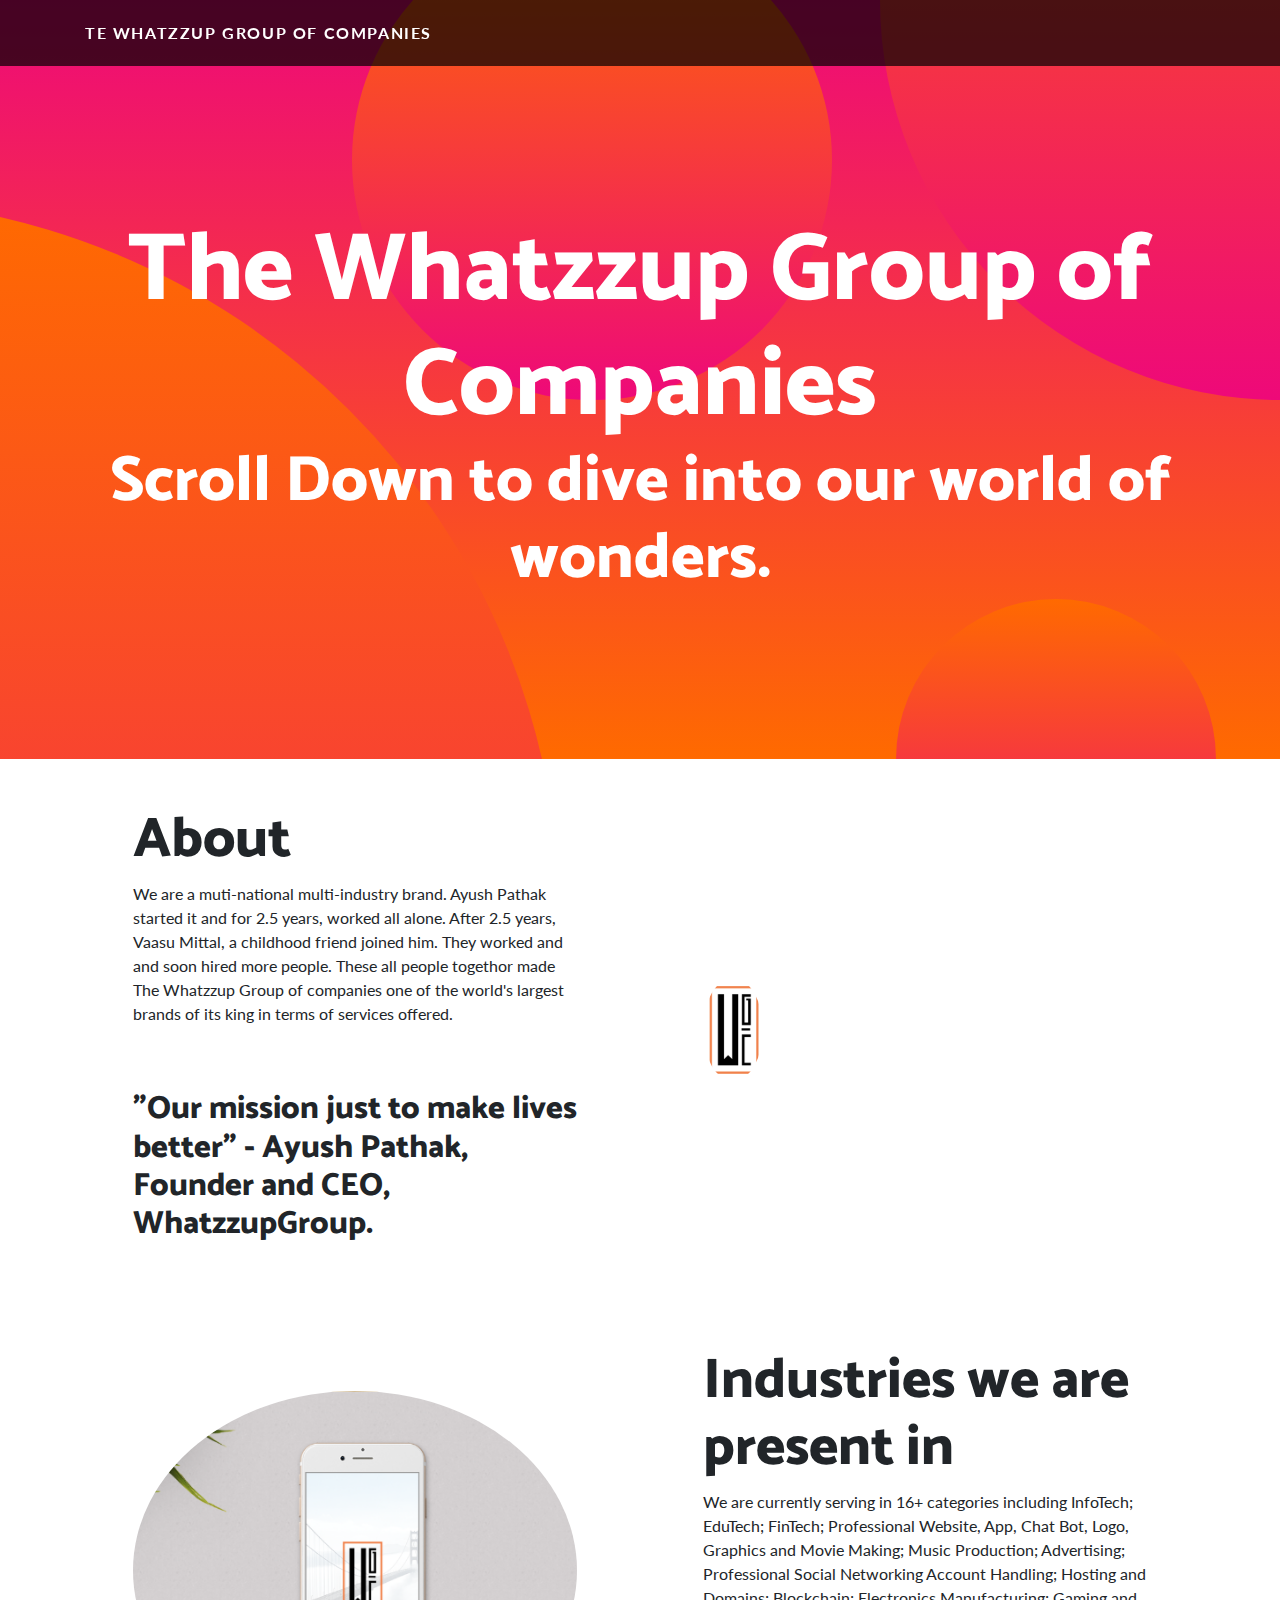
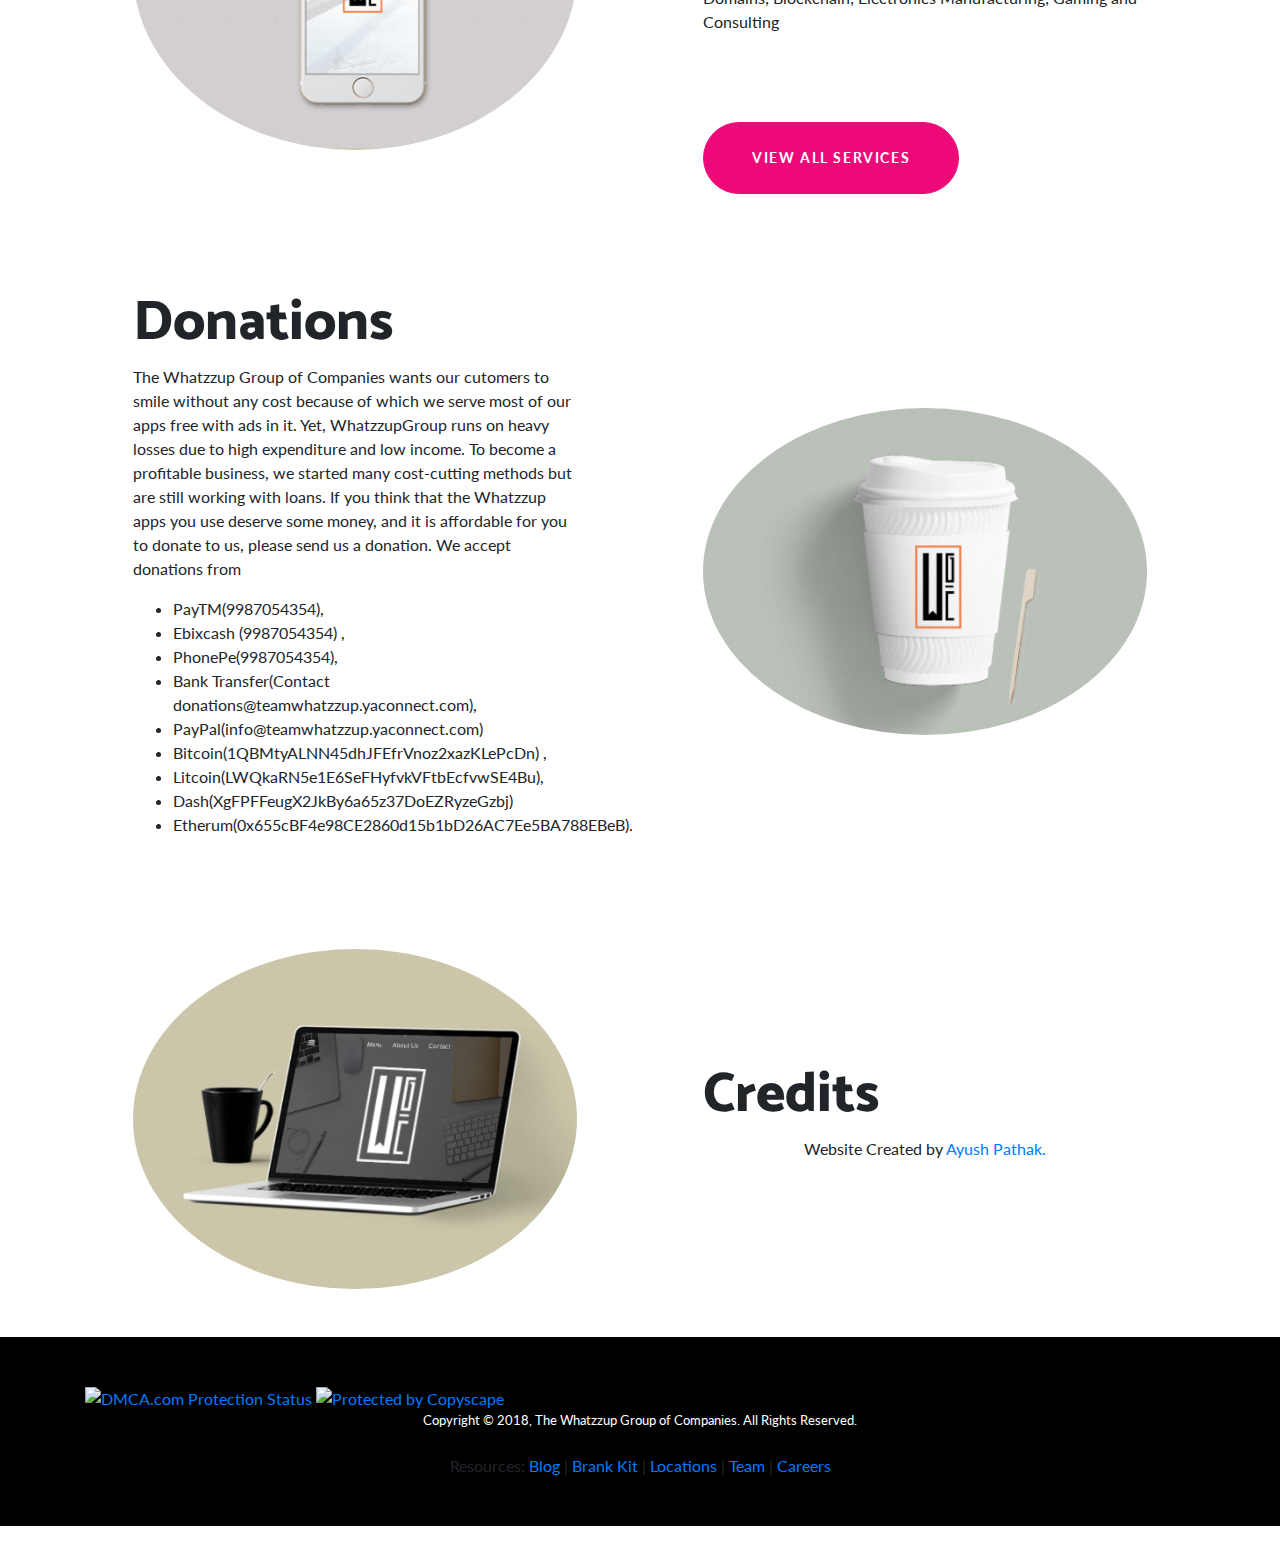
==== commit 52ad74d1: "a" ====
--- a/index.html
+++ b/index.html
@@ -2,6 +2,30 @@
 <html lang="en">
 
   <head>
+    <!-- Global site tag (gtag.js) - Google Analytics -->
+<script async src="https://www.googletagmanager.com/gtag/js?id=UA-131290093-1"></script>
+<script>
+  window.dataLayer = window.dataLayer || [];
+  function gtag(){dataLayer.push(arguments);}
+  gtag('js', new Date());
+
+  gtag('config', 'UA-131290093-1');
+</script>
+<link rel="manifest" href="/manifest.json" />
+<script src="https://cdn.onesignal.com/sdks/OneSignalSDK.js" async=""></script>
+<script>
+  var OneSignal = window.OneSignal || [];
+  OneSignal.push(function() {
+    OneSignal.init({
+      appId: "d0c277e2-8047-4164-a778-260f3edef2e2",
+      autoRegister: false,
+      notifyButton: {
+        enable: true,
+      },
+    });
+  });
+</script>
+
 
     <meta charset="utf-8">
     <meta name="viewport" content="width:device-width, initial-scale=1, shrink-to-fit=no">
@@ -22,35 +46,7 @@
 
     <!-- Custom styles for this template -->
     <link href="css/one-page-wonder.min.css" rel="stylesheet">
-    <!-- Start of Async Drift Code -->
-<script>
-"use strict";
-
-!function() {
-  var t = window.driftt = window.drift = window.driftt || [];
-  if (!t.init) {
-    if (t.invoked) return void (window.console && console.error && console.error("Drift snippet included twice."));
-    t.invoked = !0, t.methods = [ "identify", "config", "track", "reset", "debug", "show", "ping", "page", "hide", "off", "on" ], 
-    t.factory = function(e) {
-      return function() {
-        var n = Array.prototype.slice.call(arguments);
-        return n.unshift(e), t.push(n), t;
-      };
-    }, t.methods.forEach(function(e) {
-      t[e] = t.factory(e);
-    }), t.load = function(t) {
-      var e = 3e5, n = Math.ceil(new Date() / e) * e, o = document.createElement("script");
-      o.type = "text/javascript", o.async = !0, o.crossorigin = "anonymous", o.src = "https://js.driftt.com/include/" + n + "/" + t + ".js";
-      var i = document.getElementsByTagName("script")[0];
-      i.parentNode.insertBefore(o, i);
-    };
-  }
-}();
-drift.SNIPPET_VERSION = '0.3.1';
-drift.load('gzav5p3yaek2'); 
-</script>
-<!-- End of Async Drift Code -->
-
+    
   </head>
 
   <body>
@@ -148,7 +144,7 @@
           <div class="col-lg-6">
             <div class="p-5">
               <h2 class="display-4">Credits</h2>
-              <center><p>Website Created by Ayush Pathak.</p></center>
+              <center><p>Website Created by <a href="https://meet-ayush-pathak.weebly.com">Ayush Pathak.</a></p></center>
             </div>
           </div>
         </div>
@@ -158,7 +154,7 @@
     <!-- Footer -->
     <footer class="py-5 bg-black">
       <div class="container">
-        <a href="//www.dmca.com/Protection/Status.aspx?ID=898df6da-1155-45e2-9052-30082c354c47" title="DMCA.com Protection Status" class="dmca-badge"> <img src ="https://images.dmca.com/Badges/dmca_protected_sml_120n.png?ID=898df6da-1155-45e2-9052-30082c354c47"  alt="DMCA.com Protection Status" /></a>  <script src="https://images.dmca.com/Badges/DMCABadgeHelper.min.js"> </script><a href="http://www.copyscape.com/"><img src="http://banners.copyscape.com/img/copyscape-banner-blue-130x46.png" width="130" height="46" border="0" alt="Protected by Copyscape" title="Protected by Copyscape Plagiarism Checker - Do not copy content from this page." /></a><br><p class="m-0 text-center text-white small">Copyright &copy; 2018, The Whatzzup Group of Companies. All Rights Reserved. </p><br><center>Resources: <a href="blog">Blog</a> | <a href="http://bit.ly/whatzzupbrandkit">Brank Kit</a>
+        <a href="//www.dmca.com/Protection/Status.aspx?ID=898df6da-1155-45e2-9052-30082c354c47" title="DMCA.com Protection Status" class="dmca-badge"> <img src ="https://images.dmca.com/Badges/dmca_protected_sml_120n.png?ID=898df6da-1155-45e2-9052-30082c354c47"  alt="DMCA.com Protection Status" /></a>  <script src="https://images.dmca.com/Badges/DMCABadgeHelper.min.js"> </script><a href="http://www.copyscape.com/"><img src="http://banners.copyscape.com/img/copyscape-banner-blue-130x46.png" width="130" height="46" border="0" alt="Protected by Copyscape" title="Protected by Copyscape Plagiarism Checker - Do not copy content from this page." /></a><br><p class="m-0 text-center text-white small">Copyright &copy; 2018, The Whatzzup Group of Companies. All Rights Reserved. </p><br><center>Resources: <a href="blog">Blog</a> | <a href="http://bit.ly/whatzzupbrandkit">Brank Kit</a> | <a href="https://sites.google.com/view/whatzzupgrouplocations/locations"> Locations </a> | <a href="https://thewhatzzupteam.weebly.com"> Team </a> | <a href="https://thewhatzzupteam.weebly.com"> Careers</a>
       </div>
       <!-- /.container -->
     </footer>
@@ -190,6 +186,20 @@
 })(window, document);
 </script>
 <!--Feedify Script End-->
+<!-- Chatra {literal} -->
+<script>
+    (function(d, w, c) {
+        w.ChatraID = 'ZxZqqztXd77EYq5hx';
+        var s = d.createElement('script');
+        w[c] = w[c] || function() {
+            (w[c].q = w[c].q || []).push(arguments);
+        };
+        s.async = true;
+        s.src = 'https://call.chatra.io/chatra.js';
+        if (d.head) d.head.appendChild(s);
+    })(document, window, 'Chatra');
+</script>
+<!-- /Chatra {/literal} -->
 
  </body>
 
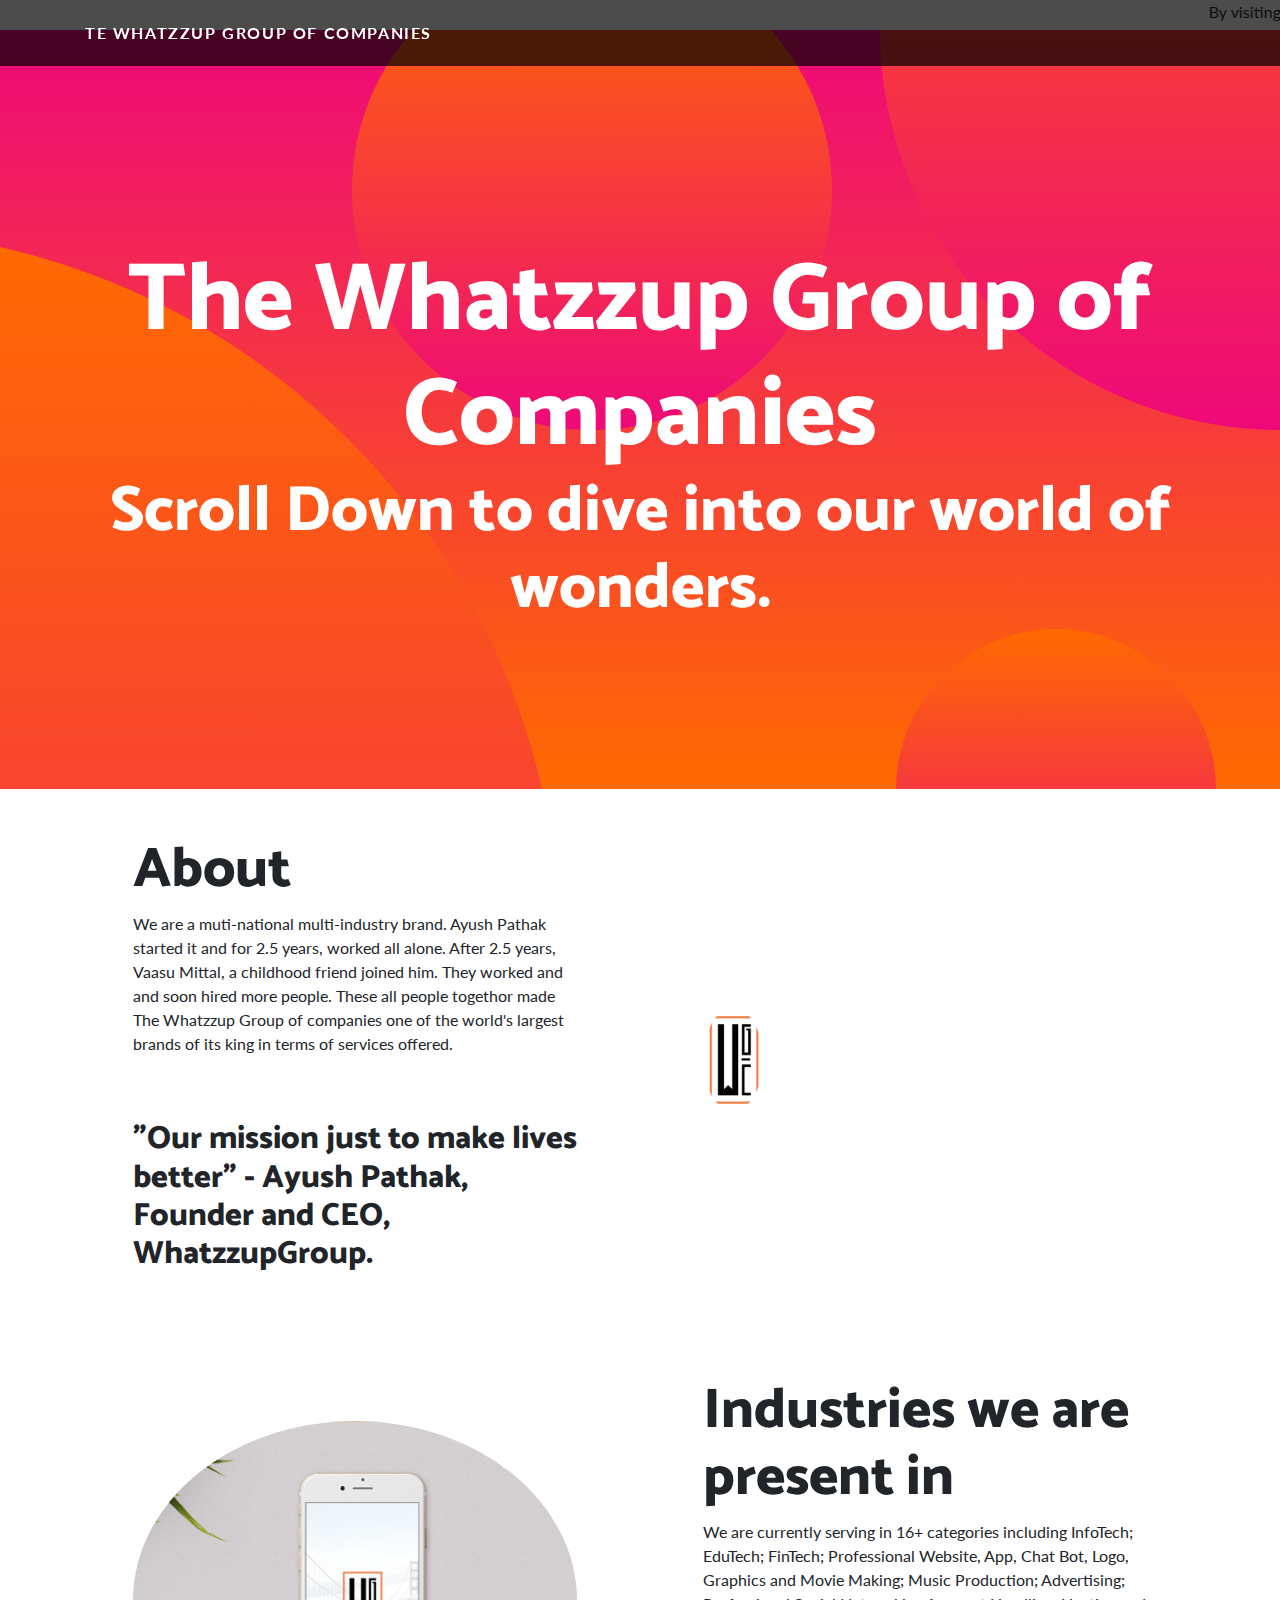
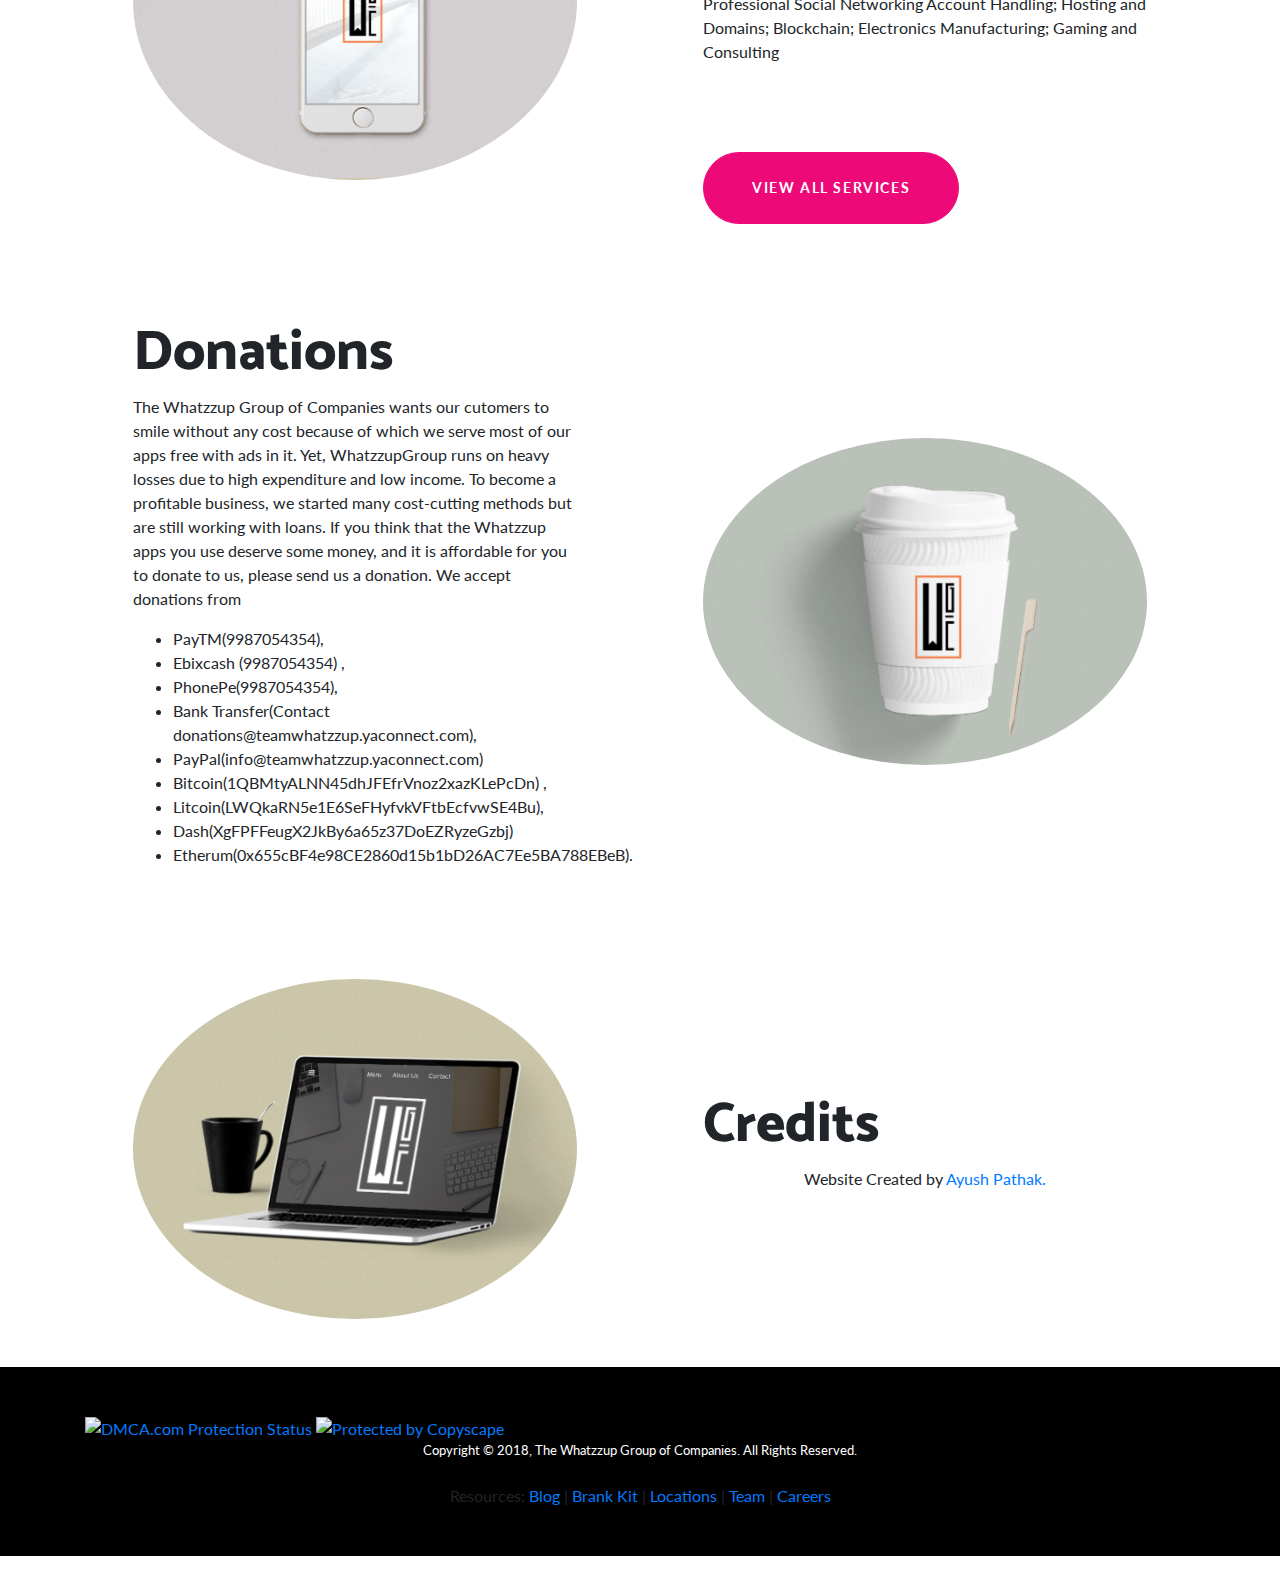
==== commit 2e898a9a: "a" ====
--- a/index.html
+++ b/index.html
@@ -2,6 +2,7 @@
 <html lang="en">
 
   <head>
+    <marquee> By visiting this website you accept to our <a href="privacypolicy.html"> Privacy Policy , </a> <a href="termsofservice.html"> Terms of Service, and <a href="cookiepolicy.html"> Cookie Policy.</marquee>
     <!-- Global site tag (gtag.js) - Google Analytics -->
 <script async src="https://www.googletagmanager.com/gtag/js?id=UA-131290093-1"></script>
 <script>
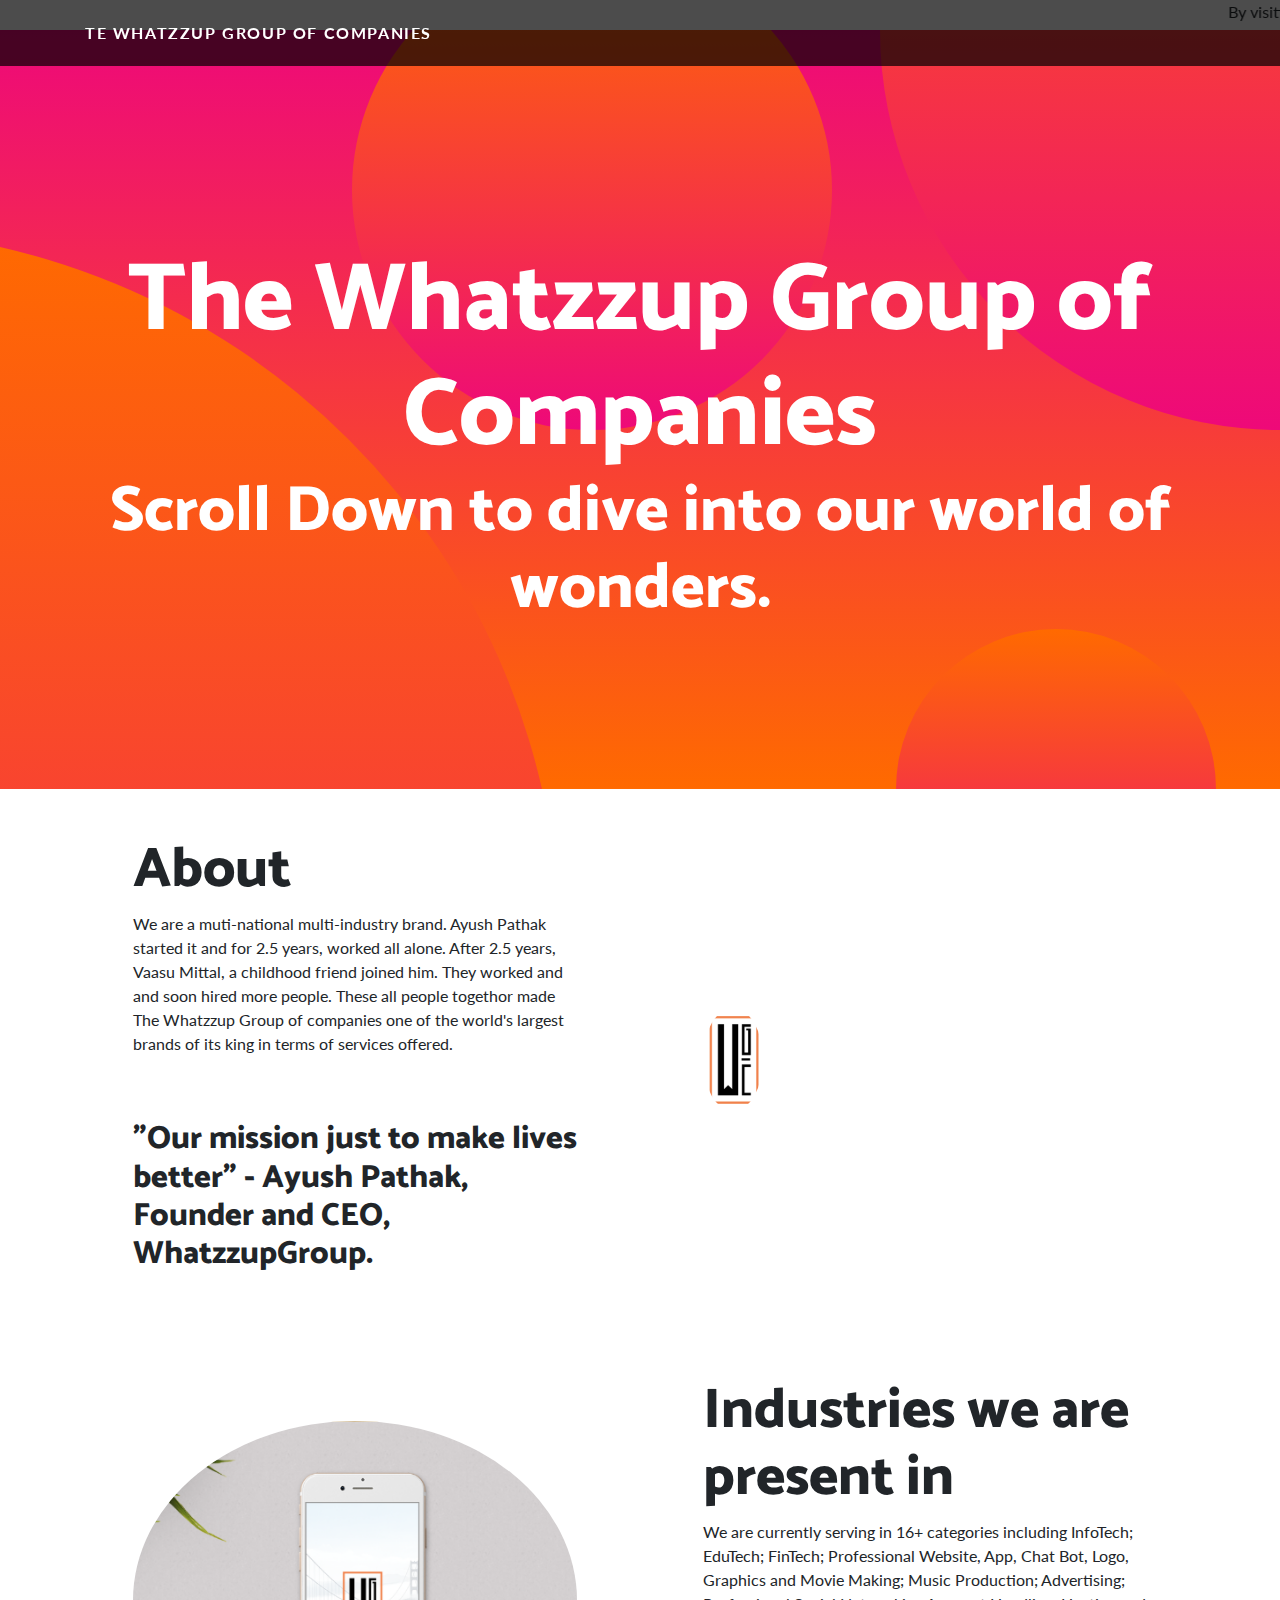
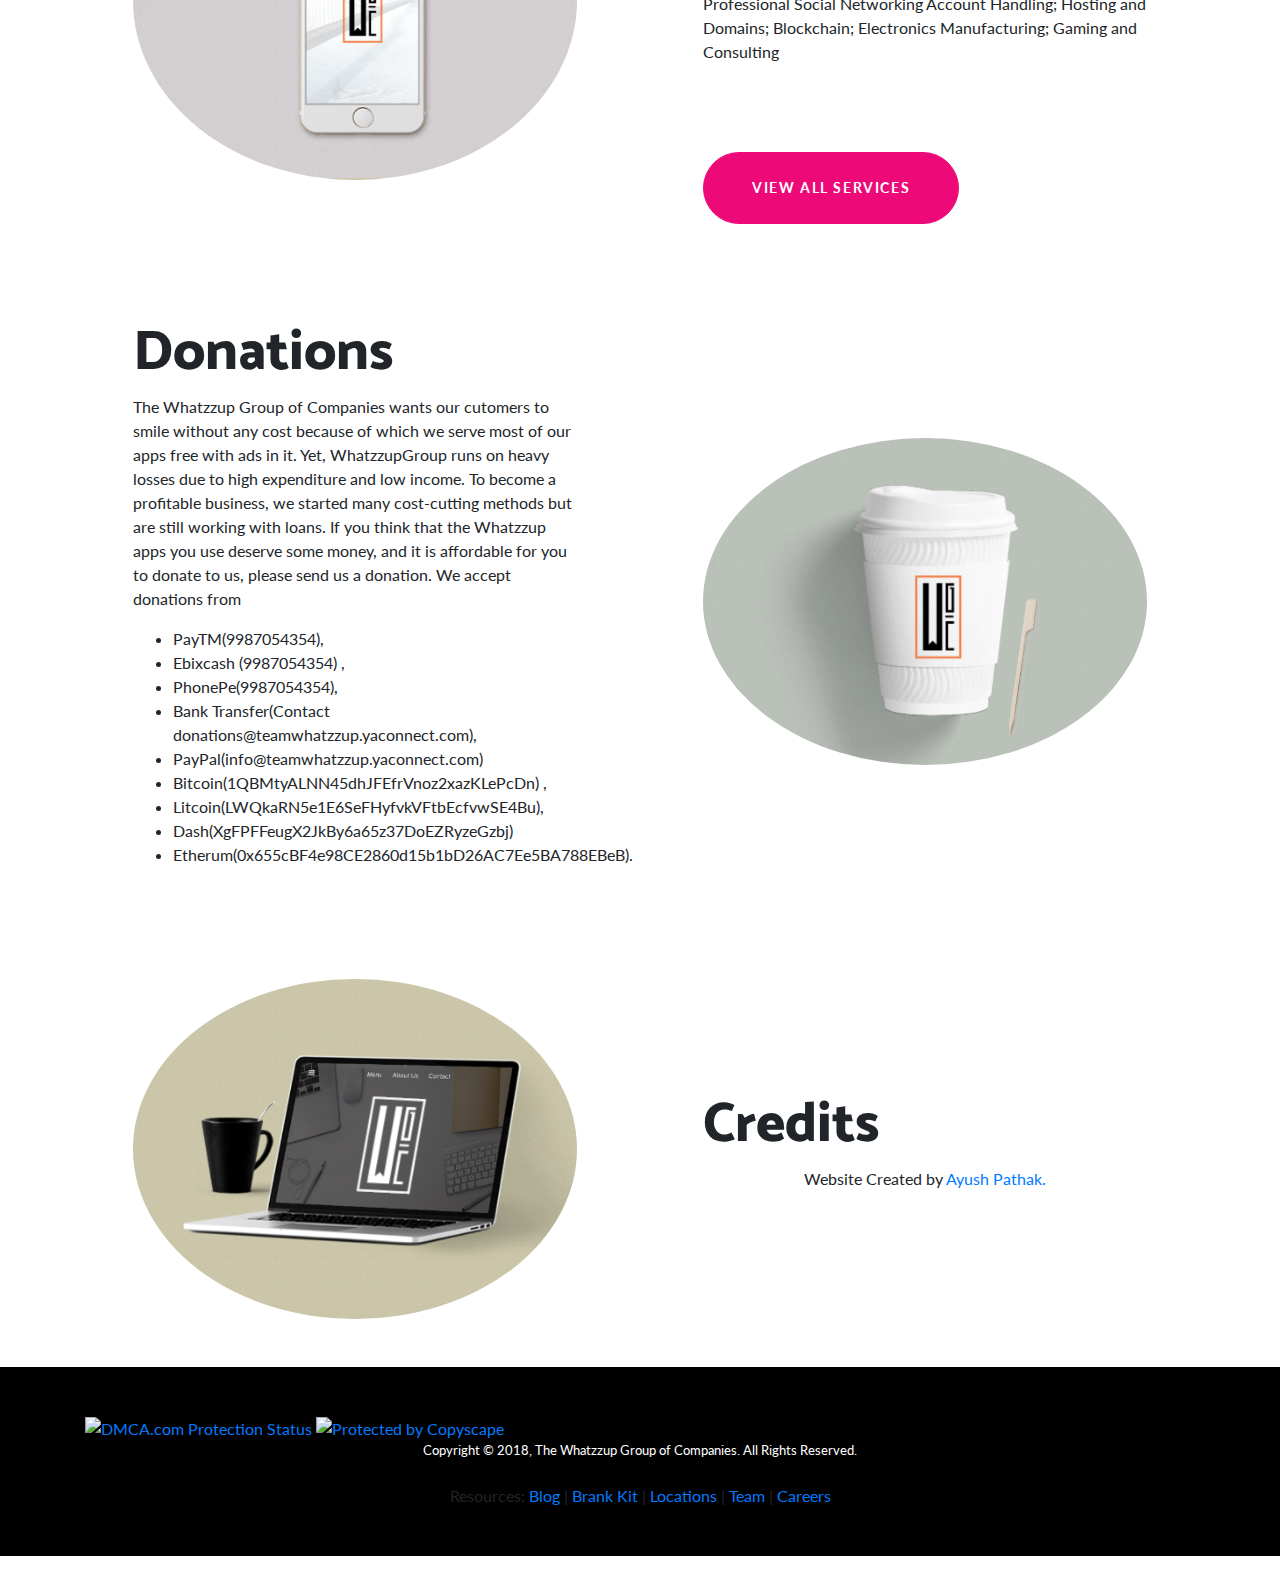
==== commit 8d25c7eb: "a" ====
--- a/index.html
+++ b/index.html
@@ -2,7 +2,7 @@
 <html lang="en">
 
   <head>
-    <marquee> By visiting this website you accept to our <a href="privacypolicy.html"> Privacy Policy , </a> <a href="termsofservice.html"> Terms of Service, and <a href="cookiepolicy.html"> Cookie Policy.</marquee>
+    <marquee> By visiting this website you accept to our <a href="privacypolicy.html"> Privacy Policy , </a> <a href="termsofservice.html"> Terms of Service, </a>and <a href="cookiepolicy.html"> Cookie Policy.</marquee>
     <!-- Global site tag (gtag.js) - Google Analytics -->
 <script async src="https://www.googletagmanager.com/gtag/js?id=UA-131290093-1"></script>
 <script>
